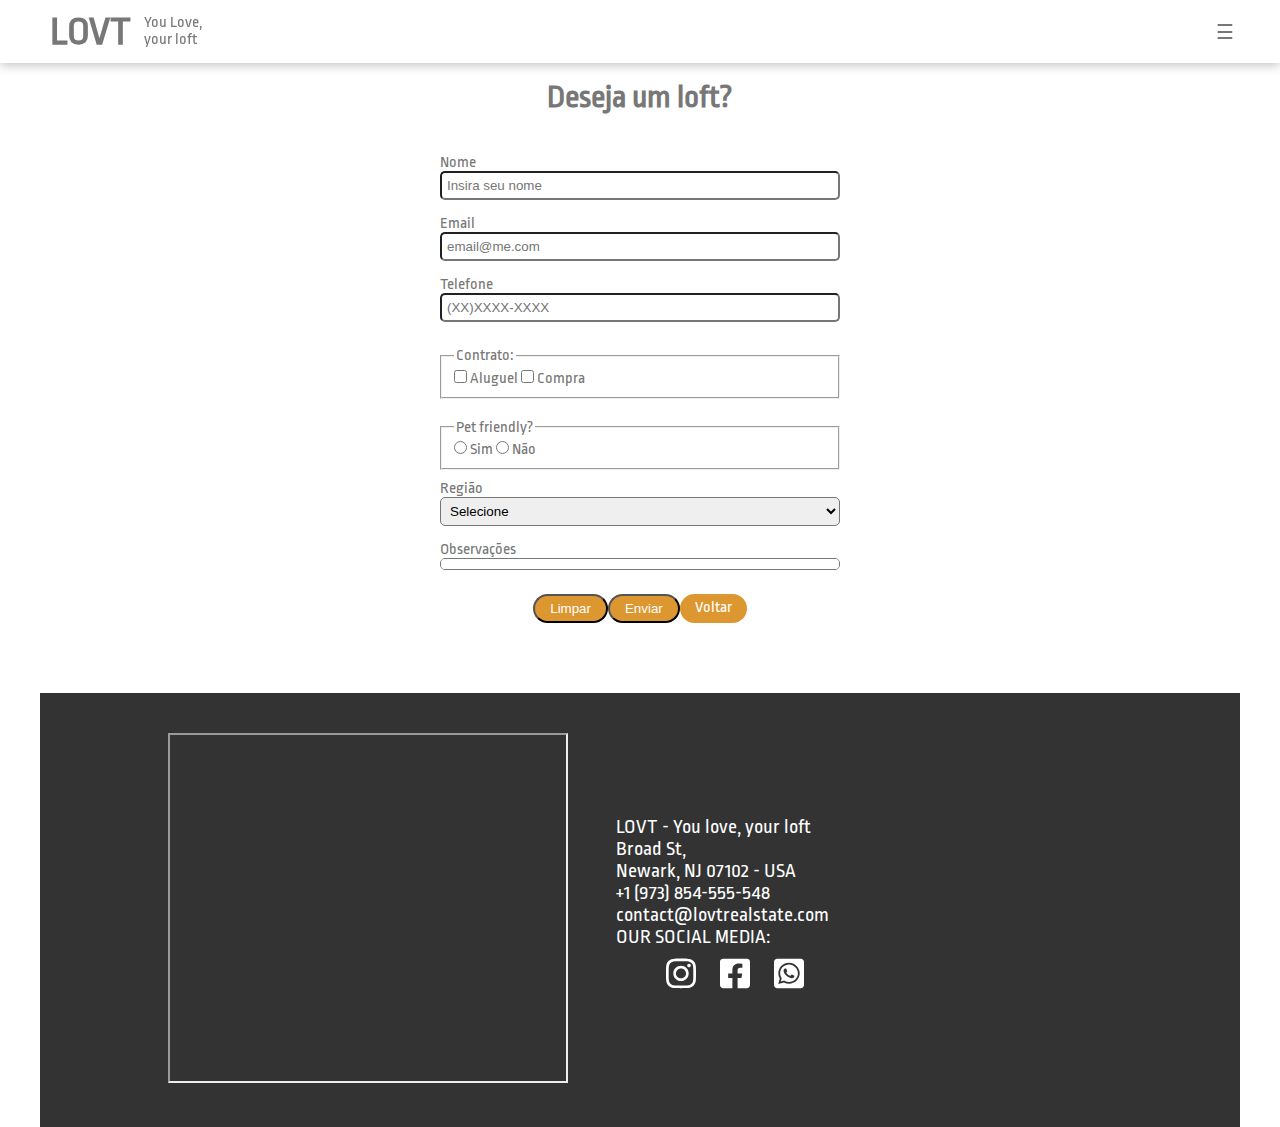
==== form_interesse.html @ 0ec93a9c "Concern and sucess forms" ====
<!DOCTYPE html>
<html lang="pt-br">
<head>
    <meta charset="UTF-8">
    <meta http-equiv="X-UA-Compatible" content="IE=edge">
    <meta name="viewport" content="width=device-width, initial-scale=1.0">
    <title>LOVT - Formulário enviado!</title>
    <link rel="stylesheet" href="/css/style.css">
</head>
<body>
    <header>
        <div class="container">
            <div class="logo">
                <h1 id="logo">LOVT</h1>
                <h2>You Love, <br> 
                    your loft</h2>
            </div>
            <button class="menu-toggle">☰</button>
        </div>
    </header>
    <main class="interesse-form">
        <div class="container">
            <h1>Deseja um loft?</h1>
            <form action="form_sucesso.html" class="form">
                <label for="input_name">Nome</label>
                <input type="text" name="nome" id="input_name" placeholder="Insira seu nome" required>
                <label for="input_email">Email</label>
                <input type="email" name="email" id="input_email" placeholder="email@me.com" required>
                <label for="input_tel">Telefone</label>
                <input type="tel" name="tel" id="input_tel" placeholder="(XX)XXXX-XXXX" required>
                
                <fieldset>
                    <legend>Contrato:</legend>
                    <input type="checkbox" name="contract" id="contract_al" value="Aluguel">
                    <label for="contract_al">Aluguel</label>
                    <input type="checkbox" name="contract" id="contract_comp" value="Compra">
                    <label for="contract_comp">Compra</label>
                </fieldset>
                
                <fieldset>
                    <legend>Pet friendly?</legend>
                    <input type="radio" name="pet" id="petfriendly_sim" value="sim">
                    <label for="petfriendly_sim">Sim</label>
                    <input type="radio" name="pet" id="petfriendly_nao" value="não">
                    <label for="petfriendly_nao">Não</label>
                </fieldset>

                <label for="regiao">Região</label>
                <select name="regiao" id="regiao">
                    <option value="selecione" selected disabled>Selecione</option>
                    <option value="centro">Centro</option>
                    <option value="sul">Sul</option>
                    <option value="norte">Norte</option>
                    <option value="leste">Leste</option>
                    <option value="oeste">Oeste</option>
                </select>
                
                <label for="observacoes">Observações</label>
                <textarea name="observacoes" id="observacoes" cols="5" rows="10"></textarea>
            </form>
            <div class="btn">
                <button type="reset" class="btn-primary">Limpar</button>
                <button type="submit" class="btn-primary">Enviar</button>
                <a href="index.html" class="btn-primary">Voltar</a>
            </div>
        </div>
    </main>
    <footer>
        <div class="container">
            <div class="map">
                <iframe src="https://www.google.com/maps/embed?pb=!1m18!1m12!1m3!1d14631.57361412052!2d-46.78016997730711!3d-23.536336067227932!2m3!1f0!2f0!3f0!3m2!1i1024!2i768!4f13.1!3m3!1m2!1s0x94ce50ab7feb4519%3A0x739f0ddb0439cf94!2sDigital%20House%20Brasil!5e0!3m2!1spt-BR!2sbr!4v1619466660175!5m2!1spt-BR!2sbr" allowfullscreen="" loading="lazy"></iframe>
            </div>
            <div class="info">
                <p>LOVT - You love, your loft</p>

                <p>Broad St, <br>
                    Newark, NJ 07102 - USA</p>
                
                <p><a href="tel:+1973854555548">+1 (973) 854-555-548</a></p>
    
                <p><a href="mailto:contact@lovtrealstate.com">contact@lovtrealstate.com</a></p>

                <p>OUR SOCIAL MEDIA:</p>

                <ul class="redes-sociais">
                    <li>
                        <a target="_blank" href="https://www.instagram.com/digitalhousebrasil/">
                            <img src="img/Vector (2).svg" alt="Icone Instagram" title="Instagram">
                        </a>
                    </li>
                    <li>
                        <a target="_blank" href="https://www.facebook.com/digitalhousebrasil">
                            <img src="img/Vector (3).svg" alt="Icone Facebook" title="Facebook">
                        </a>
                    </li>
                    <li>
                        <!-- Formas de colocar o telefone como WhatsApp (href) -->
                        <!-- (1) http://wa.me/[numero] -->
                        <!-- (2) https://www.convertte.com.br/gerador-link-whatsapp/ -->
                        <a target="_blank" href="https://api.whatsapp.com/send?phone=551973854555548">
                            <img src="img/Vector (4).svg" alt="WhatsApp" title="WhatsApp">
                        </a>
                    </li>
                </ul>
            </div>
        </div>
    </footer>
</body>
</html>
---- css/style.css ----
@import url('https://fonts.googleapis.com/css2?family=Ropa+Sans:ital@0;1&display=swap');

* {
    /* Respeitar os padrões estabelecidos pelo programador */
    box-sizing: border-box;
    margin: 0;
}

body {
    /* Reset CSS - tirar padrões que vem do navegador */
    padding: 0;
    margin: 0;
    font-family: 'Ropa Sans', sans-serif;
    color: #777777;
}

.container {
    width: 1200px;
    /* Comando para manter o máximo de tamanho descrito acima, ou manter o tamanho em tela menor */
    max-width: 100%;
    /* Margem: 0 de espaçamento pra cima e baixo; auto para os lados */
    margin: 0 auto;
}

header {
    box-shadow: 0px 2px 10px rgba(0, 0, 0, 0.25);
    /* margin-bottom: 30px; */
    position: fixed;
    width: 100%;
    background-color: #fff;
    /* Posicionamento do elemento */
    top: 0;
    left: 0;
    /* Projeta o elemento a frente dos outros */
    z-index: 3;
}

header .container {
    display: flex;
    /* Alinhamento horizontal */
    justify-content: space-between;
    /* Alinhamento vertical */
    align-items: center;
}

h1 {
    margin-top: 80px;   
    display: flex;
    justify-content: center;
}

header .logo h1 {
    display: inline-block;
    color: #777;
    font-size: 40px;
    margin: 10px;
}

header .logo h2 {
    display: inline-block;
    color: #777;
    font-size: 16px;
    font-weight: 200;
    
}

header .menu-toggle {
    background-color: transparent;
    border: none;
    font-size: 20px;
    color: #777777;
    cursor: pointer;
    outline: none;
    vertical-align: center;
}

main section.banner {
    padding: 50px 0;
    /* Não extrapolar limite da tela (scroll bar) */
    max-width: 100%;
}

main section.banner .slide img {
    width: 100%;
}

main section.banner .container {
    position: relative;
    margin-top: 50px;
}

main section.banner .container .setas {
    /* Absolute fica relative ao elemento pai */
    position: absolute;
    top: 0;
    left: 0;
    width: 100%;
    height: 100%;
    display: flex;
    /* Alinhamento horizontal */
    justify-content: space-between;
    /* Alinhamento vertical */
    align-items: center;
}

main section.banner .container .setas a {
    /* display: inline-block; */
    width: 50px;
    height: 50px;
    /* Arredondar as bordas */
    border-radius: 50px;
    background-color: rgba(128, 128, 128, 0.5);
    display: flex;
    justify-content: center;
    align-items: center;
    margin: 20px;
}

main section.projects .container {
    display: flex;
    justify-content: space-between;
    align-items: center;
}

main section.projects .container article {
    width: 450px;
    /* Num dispositivo menor que 450px o elemento vai ocupar o máximo da tela */
    max-width: 100%;
    background-color: #EEEEEE;
    color: #888888;
}

main section.projects .container article .thumb {
    width: 100%;
    /* Só se usa porcentagem na altura quando se usa (position: absolute) */
    height: 250px;
    background-repeat: no-repeat;
    background-size: cover;
}

main section.projects .container article .info {
    padding: 20px;
}

main section.projects .container article .info .price-tag {
    display: flex;
    justify-content: space-between;
    margin-bottom: 15px;
}

main section.projects .container article .info .price {
    font-size: 30px;
    margin: 0;
}

main section.projects .container article .info .tag-new,
main section.projects .container article .info .tag-sale {
    padding: 5px 10px;
    background-color: gray;
    color: #fff;
    margin: 0;
    border-radius: 25px;
    font-size: 25px;
}

main section.projects .container article .info .tag-new {
    background-color: #51D275;
}

main section.projects .container article .info .tag-sale {
    background-color: #DC9730;
}

main section.styles h2 {
    display: flex;
    justify-content: center;
    align-items: center;
    font-size: 30px;
    margin-top: 65px;
}

main section.styles .container article {
    width: 100%;
    height: 150px;
    background-repeat: no-repeat;
    background-size: cover;
    background-position: center;
    position: relative;
    margin: 30px 0;
    border-radius: 15px;
}

main section.styles .container article h3 {
    position: absolute;
    width: 100%;
    height: 100%;
    background-color: rgba(196, 196, 196, 0.6);
    display: flex;
    justify-content: center;
    align-items: center;
    margin: 0;
    font-size: 30px;
    font-weight: 400;
    color: #fff;
    border-radius: 15px;
}

main section.contato h2 {
    text-align: center;
    font-size: 30px;
}

form {
    width: 500px;
    max-width: 100%;
    margin: 40px auto;
}

form input:not([type='radio']):not([type='checkbox']),
form textarea,
form select {
    width: 100%;
    padding: 5px;
    resize: none;
    border-radius: 5px;
    margin-bottom: 15px;
}

fieldset {
    margin: 10px 0;
}

form button {
    width: 100%;
    padding: 5px;
    font-size: 16px;
    background-color: #DC9730;
    color: #fff;
    border: none;
    text-transform: uppercase;
    border-radius: 15px;
    font-family: 'Ropa Sans', sans-serif;
    cursor: pointer;
}

form button:hover {
    background-color: #51D275;
}

footer .container {
    background-color: #333333;
    color: #fff;
    display: flex;
    justify-content: space-around;
    align-items: center;
    flex-wrap: wrap;
    margin-top: 70px;
    padding: 40px;
}

footer iframe {
    width: 400px;
    height: 350px;
    max-width: 100%;
    text-align: left;
    margin-left: 4rem;
}

footer .container .info {
    color: #FFFFFF;
    font-size: 20px;
    width: 50%;
    left: 120px;
}

footer a:any-link {
    color: #FFFFFF;
    text-decoration: none;
}

footer ul.redes-sociais {
    text-align: justify;
}
    
footer ul.redes-sociais {
    list-style: none;
}
    
footer ul.redes-sociais li {
    display: inline-block;
}
    
footer ul.redes-sociais li a img {
    width: 30px;
    margin: 10px;
}

.main-form {
    padding: 100px 0;
}

.interesse-form {
    width: 90%;
    max-width: 700px;
    margin: auto;
}

.form {
    display: flex;
    flex-direction: column;
    width: 400px;
    height: 400px;
}

/* Estilo de botão para <button> ou <a> */
.btn-primary {
    background-color: #DC9730;
    color: #fff;
    text-decoration: none;
    display: inline-block;
    padding: 5px 15px;
    border-radius: 20px;
}

.btn {
    display: flex;
    justify-content: center;
}

@media (max-width: 900px) {
    .container {
        padding: 0 40px;
    }

    main section.projects .container {
        justify-content: center;
        flex-wrap: wrap;
    }

    main section.projects .container article {
        margin: 20px 0;
    }
}

@media (max-width: 740px) {
    footer {
        flex-wrap: wrap;
        flex-direction: column;
        align-items: center;
    }
}
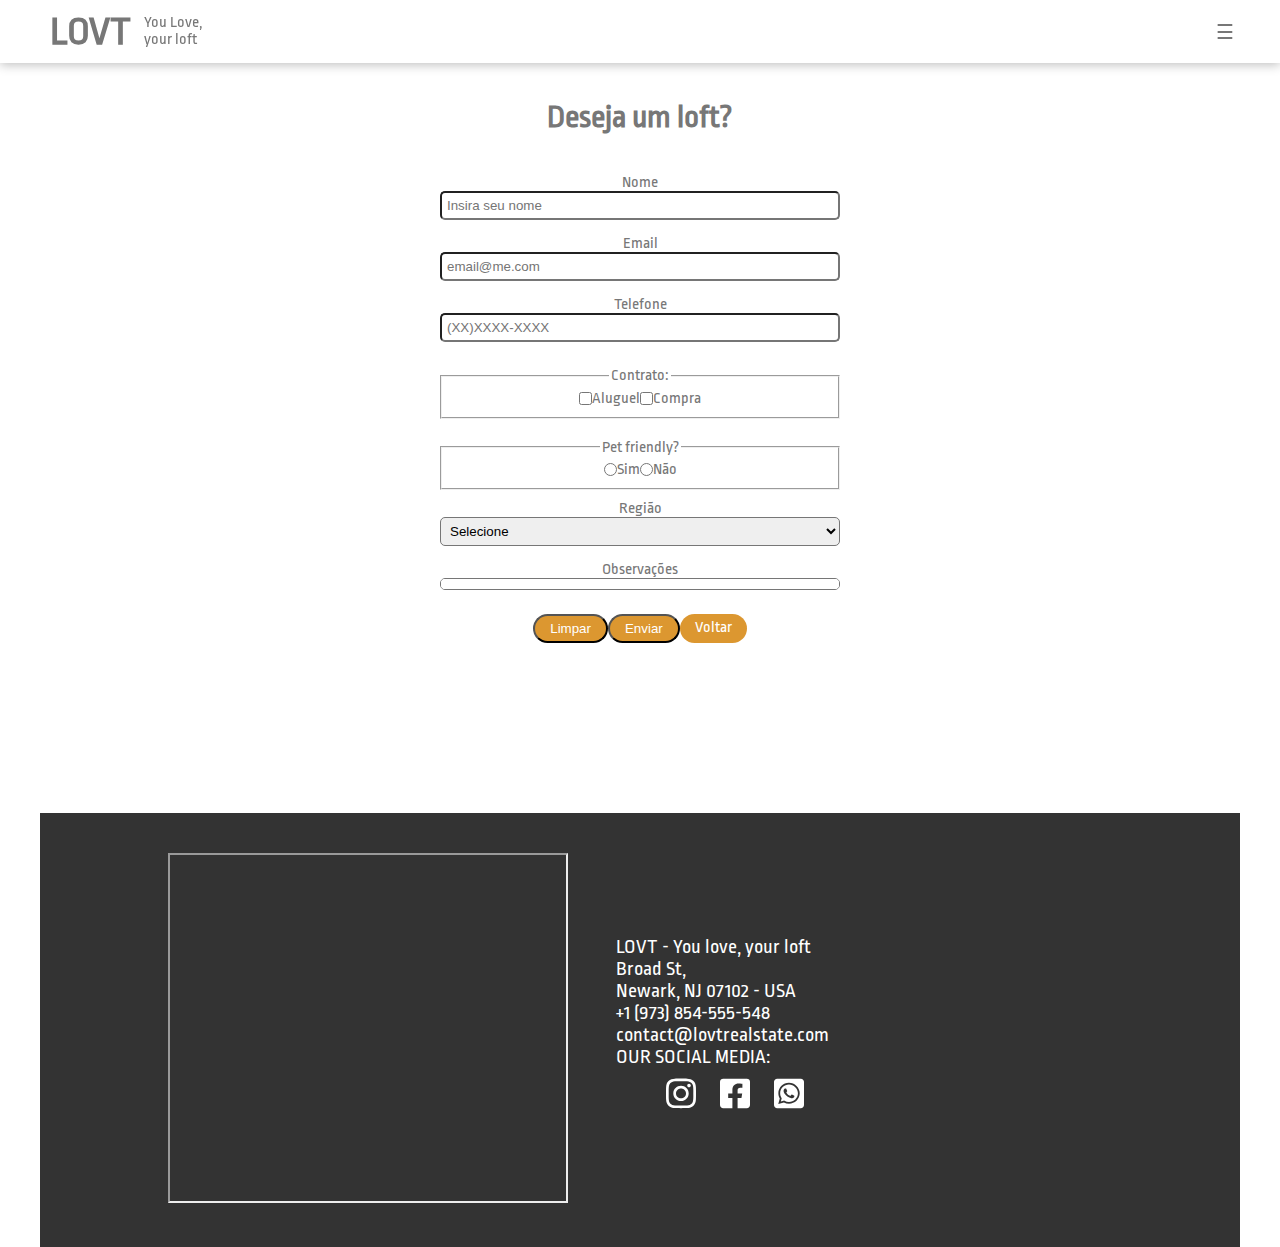
==== commit 2ba81fe9: "Concern and sucess forms" ====
--- a/form_interesse.html
+++ b/form_interesse.html
@@ -18,7 +18,7 @@
             <button class="menu-toggle">☰</button>
         </div>
     </header>
-    <main class="interesse-form">
+    <main class="main-form">
         <div class="container">
             <h1>Deseja um loft?</h1>
             <form action="form_sucesso.html" class="form">
@@ -31,23 +31,22 @@
                 
                 <fieldset>
                     <legend>Contrato:</legend>
-                    <input type="checkbox" name="contract" id="contract_al" value="Aluguel">
-                    <label for="contract_al">Aluguel</label>
-                    <input type="checkbox" name="contract" id="contract_comp" value="Compra">
-                    <label for="contract_comp">Compra</label>
+                    <input type="checkbox" name="contract" id="aluguel" value="Aluguel">
+                    <label for="aluguel">Aluguel</label>
+                    <input type="checkbox" name="contract" id="compra" value="Compra">
+                    <label for="compra">Compra</label>
                 </fieldset>
-                
                 <fieldset>
                     <legend>Pet friendly?</legend>
-                    <input type="radio" name="pet" id="petfriendly_sim" value="sim">
-                    <label for="petfriendly_sim">Sim</label>
-                    <input type="radio" name="pet" id="petfriendly_nao" value="não">
-                    <label for="petfriendly_nao">Não</label>
+                    <input type="radio" name="pet" id="sim" value="s">
+                    <label for="sim">Sim</label>
+                    <input type="radio" name="pet" id="nao" value="n">
+                    <label for="nao">Não</label>
                 </fieldset>
 
                 <label for="regiao">Região</label>
                 <select name="regiao" id="regiao">
-                    <option value="selecione" selected disabled>Selecione</option>
+                    <option value="" selected>Selecione</option>
                     <option value="centro">Centro</option>
                     <option value="sul">Sul</option>
                     <option value="norte">Norte</option>
@@ -56,7 +55,7 @@
                 </select>
                 
                 <label for="observacoes">Observações</label>
-                <textarea name="observacoes" id="observacoes" cols="5" rows="10"></textarea>
+                <textarea name="observacoes" id="observacoes"></textarea>
             </form>
             <div class="btn">
                 <button type="reset" class="btn-primary">Limpar</button>
--- a/css/style.css
+++ b/css/style.css
@@ -41,12 +41,6 @@
     justify-content: space-between;
     /* Alinhamento vertical */
     align-items: center;
-}
-
-h1 {
-    margin-top: 80px;   
-    display: flex;
-    justify-content: center;
 }
 
 header .logo h1 {
@@ -226,8 +220,10 @@
     margin-bottom: 15px;
 }
 
-fieldset {
+form fieldset {
     margin: 10px 0;
+    display: flex;
+    justify-content: center;
 }
 
 form button {
@@ -297,6 +293,7 @@
 
 .main-form {
     padding: 100px 0;
+    text-align: center;
 }
 
 .interesse-form {
